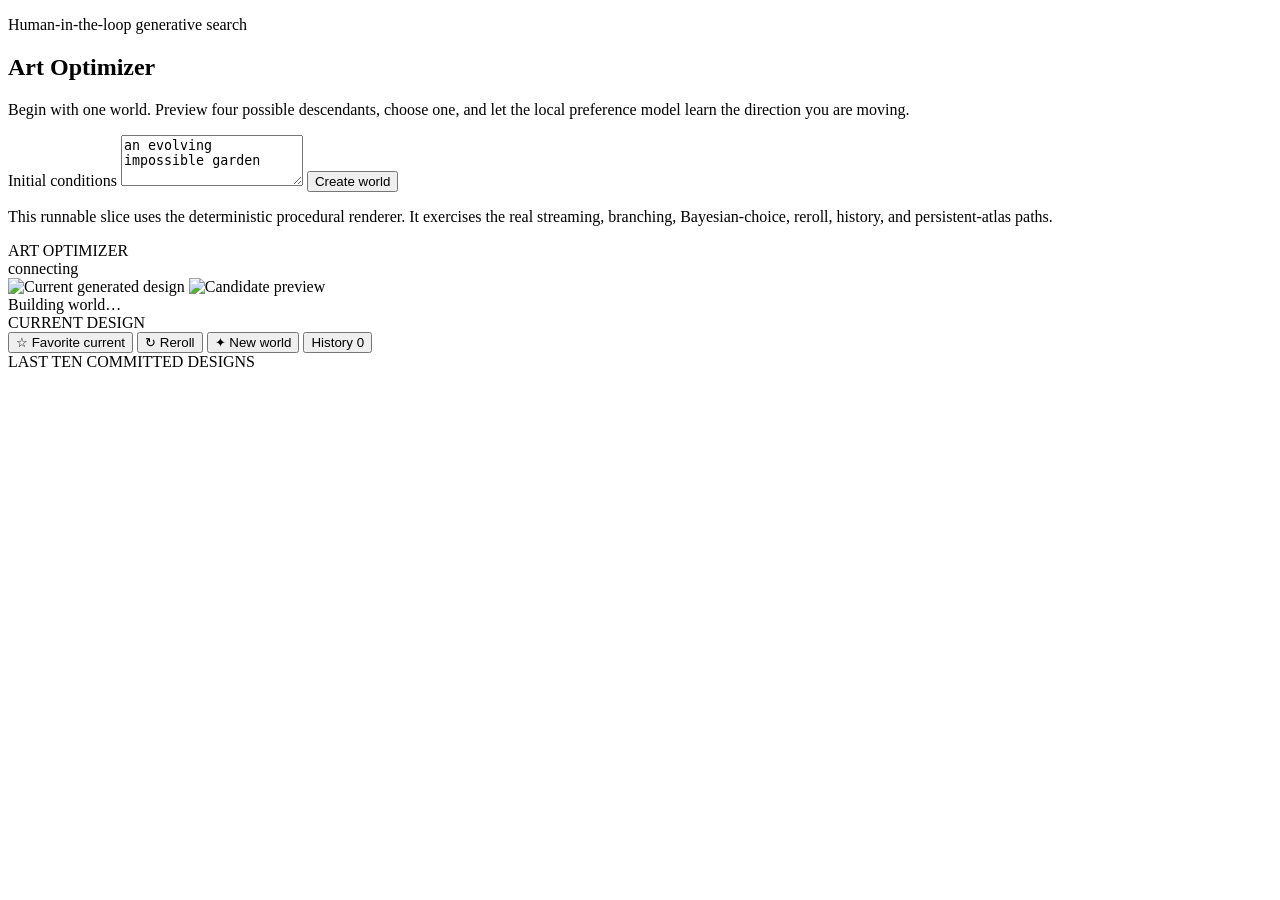
==== art_optimizer/static/index.html @ 6aeb6744 "Implement runnable v0" ====
<!doctype html>
<html lang="en">
  <head>
    <meta charset="UTF-8" />
    <meta name="viewport" content="width=device-width, initial-scale=1.0" />
    <meta name="theme-color" content="#090909" />
    <title>Art Optimizer</title>
    <link rel="stylesheet" href="/static/styles.css" />
  </head>
  <body>
    <main id="app" class="app-shell" aria-live="polite">
      <section id="start-screen" class="start-screen">
        <div class="start-card">
          <p class="eyebrow">Human-in-the-loop generative search</p>
          <h1>Art Optimizer</h1>
          <p class="start-copy">
            Begin with one world. Preview four possible descendants, choose one, and let the local
            preference model learn the direction you are moving.
          </p>
          <form id="start-form">
            <label for="prompt">Initial conditions</label>
            <textarea id="prompt" rows="3">an evolving impossible garden</textarea>
            <button type="submit" class="primary-button">Create world</button>
          </form>
          <p class="renderer-note">
            This runnable slice uses the deterministic procedural renderer. It exercises the real
            streaming, branching, Bayesian-choice, reroll, history, and persistent-atlas paths.
          </p>
        </div>
      </section>

      <section id="studio" class="studio hidden">
        <header class="top-bar">
          <div>
            <span class="brand">ART OPTIMIZER</span>
            <span id="world-label" class="muted"></span>
          </div>
          <div class="top-meta">
            <span id="learning-label"></span>
            <span id="connection-label" class="connection">connecting</span>
          </div>
        </header>

        <section class="canvas-stage" id="canvas-stage">
          <img id="current-image" class="art-image current-image" alt="Current generated design" />
          <img id="preview-image" class="art-image preview-image hidden" alt="Candidate preview" />
          <div id="canvas-loader" class="canvas-loader hidden">Building world…</div>

          <div id="candidate-corners" class="candidate-corners" aria-label="Candidate designs"></div>

          <div class="canvas-caption">
            <span id="preview-label">CURRENT DESIGN</span>
            <span id="round-label"></span>
          </div>
        </section>

        <nav class="command-bar" aria-label="Design controls">
          <button id="favorite-current" class="command-button" type="button">☆ Favorite current</button>
          <button id="reroll" class="command-button" type="button">↻ Reroll</button>
          <button id="new-world" class="command-button" type="button">✦ New world</button>
          <button id="history-toggle" class="command-button" type="button">History <span id="history-count">0</span></button>
        </nav>

        <aside id="history-drawer" class="history-drawer" aria-label="Recent committed designs">
          <div class="history-header">
            <span>LAST TEN COMMITTED DESIGNS</span>
            <span id="atlas-label" class="muted"></span>
          </div>
          <div id="history-strip" class="history-strip"></div>
        </aside>

        <div id="toast" class="toast hidden" role="status"></div>
      </section>
    </main>
    <script src="/static/app.js" defer></script>
  </body>
</html>
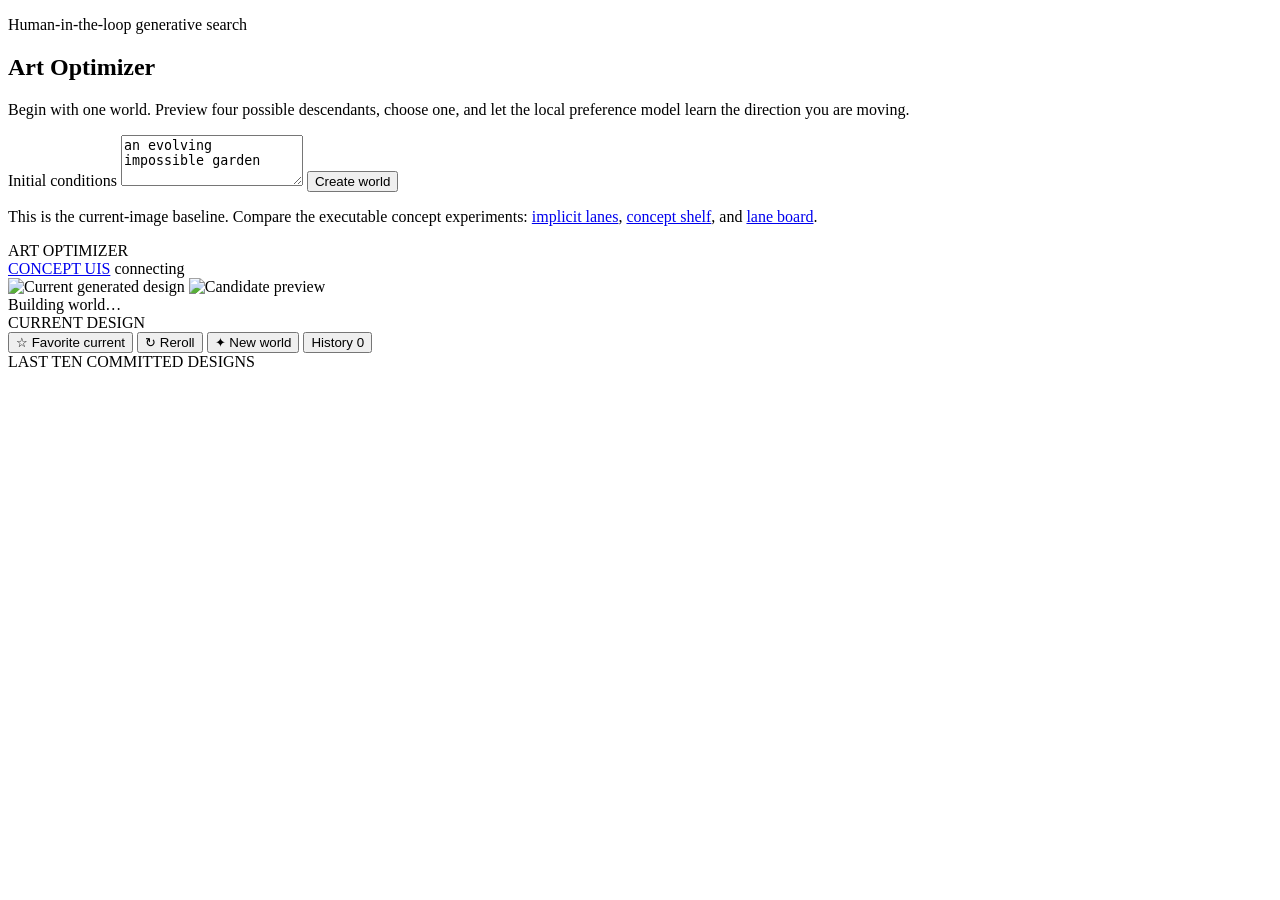
==== commit 4d914ee6: "Add composable concept lanes and swappable UI experiments" ====
--- a/art_optimizer/static/index.html
+++ b/art_optimizer/static/index.html
@@ -23,8 +23,10 @@
             <button type="submit" class="primary-button">Create world</button>
           </form>
           <p class="renderer-note">
-            This runnable slice uses the deterministic procedural renderer. It exercises the real
-            streaming, branching, Bayesian-choice, reroll, history, and persistent-atlas paths.
+            This is the current-image baseline. Compare the executable concept experiments:
+            <a href="/ui/implicit-lanes">implicit lanes</a>,
+            <a href="/ui/concept-shelf">concept shelf</a>, and
+            <a href="/ui/lane-board">lane board</a>.
           </p>
         </div>
       </section>
@@ -36,6 +38,7 @@
             <span id="world-label" class="muted"></span>
           </div>
           <div class="top-meta">
+            <a href="/ui/implicit-lanes">CONCEPT UIS</a>
             <span id="learning-label"></span>
             <span id="connection-label" class="connection">connecting</span>
           </div>
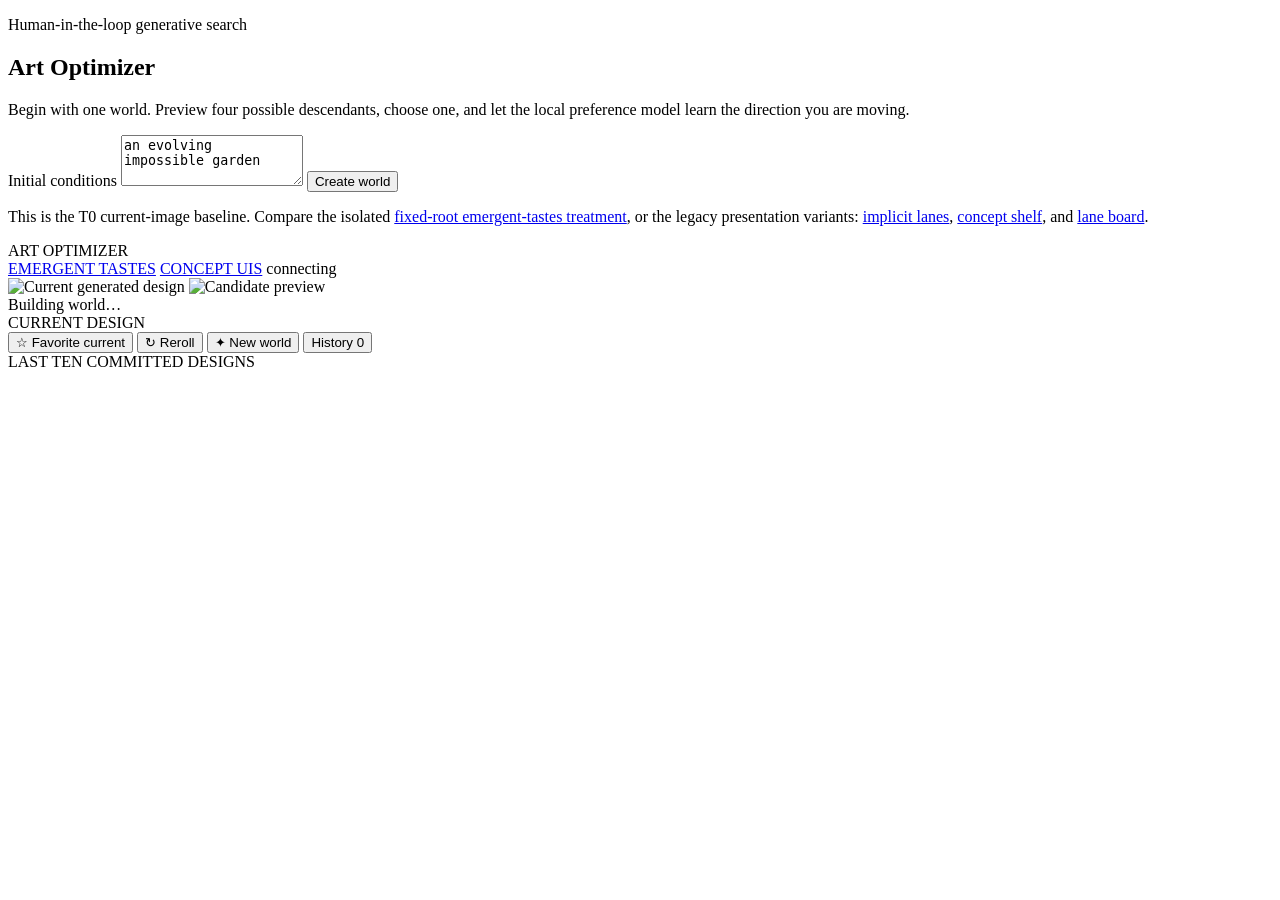
==== commit b3c693ca: "Link T0 baseline to emergent taste treatment" ====
--- a/art_optimizer/static/index.html
+++ b/art_optimizer/static/index.html
@@ -23,7 +23,9 @@
             <button type="submit" class="primary-button">Create world</button>
           </form>
           <p class="renderer-note">
-            This is the current-image baseline. Compare the executable concept experiments:
+            This is the T0 current-image baseline. Compare the isolated
+            <a href="/ui/emergent-tastes">fixed-root emergent-tastes treatment</a>, or the legacy
+            presentation variants:
             <a href="/ui/implicit-lanes">implicit lanes</a>,
             <a href="/ui/concept-shelf">concept shelf</a>, and
             <a href="/ui/lane-board">lane board</a>.
@@ -38,6 +40,7 @@
             <span id="world-label" class="muted"></span>
           </div>
           <div class="top-meta">
+            <a href="/ui/emergent-tastes">EMERGENT TASTES</a>
             <a href="/ui/implicit-lanes">CONCEPT UIS</a>
             <span id="learning-label"></span>
             <span id="connection-label" class="connection">connecting</span>
